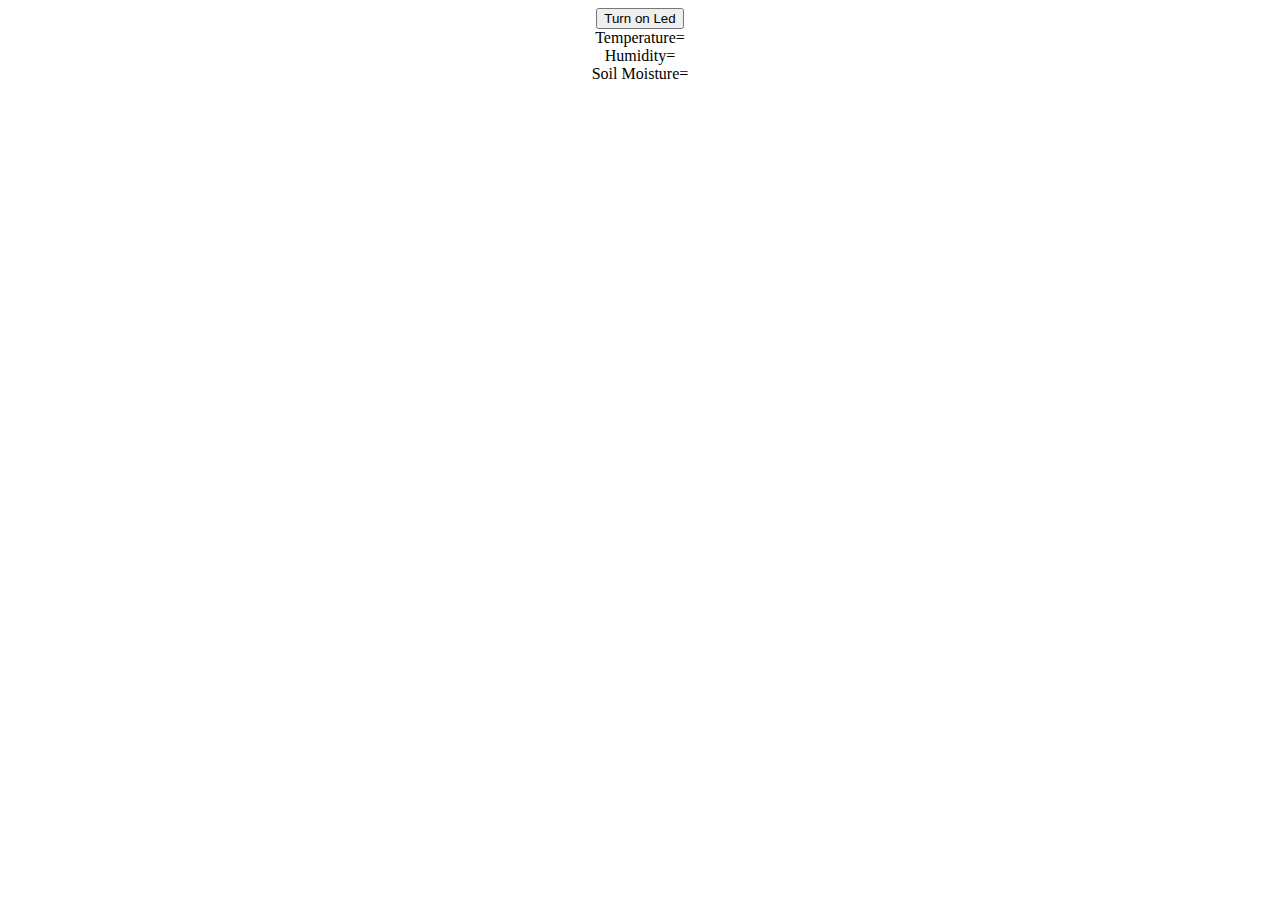
==== ESP_Project/templates/old-interface.html @ b6ba3f93 "new interface.html" ====
<!DOCTYPE html>

<html>
	<head>
		<title>
			AutoGS
		</title>
		<script>
			window.onload = function() {
					readSensor("temperature");
					readSensor("humidity");
					readSensor("soilmoisture");
					setInterval(loadSensors, 2.5 * 1000);
			}
			
			function loadSensors() {
				console.log("test");
				readSensor("temperature");
				readSensor("humidity");
				readSensor("soilmoisture");

			}
			function readSensor(sensor) {
				
			  var xhttp = new XMLHttpRequest();
			  xhttp.onreadystatechange = function() {
			    if (this.readyState == 4 && this.status == 200) {
			    	document.getElementById(sensor).innerHTML =  this.responseText;
			    }
			  };
			  xhttp.open("GET", sensor, true);
			  xhttp.send();
			}
		</script>
	</head>
	
	<body>
	<center>
		<form action='#' method= "post">
			
			<button name="led-button" type="submit" value="ledToggle">Turn on Led</button>	


		</form>
		<div><span>Temperature=</span><span id="temperature"></span></div>
		<div><span>Humidity=</span><span id="humidity"></span></div>
		<div><span>Soil Moisture=</span><span id="soilmoisture"></span></div>


	</center>
	
	</body>

</html>
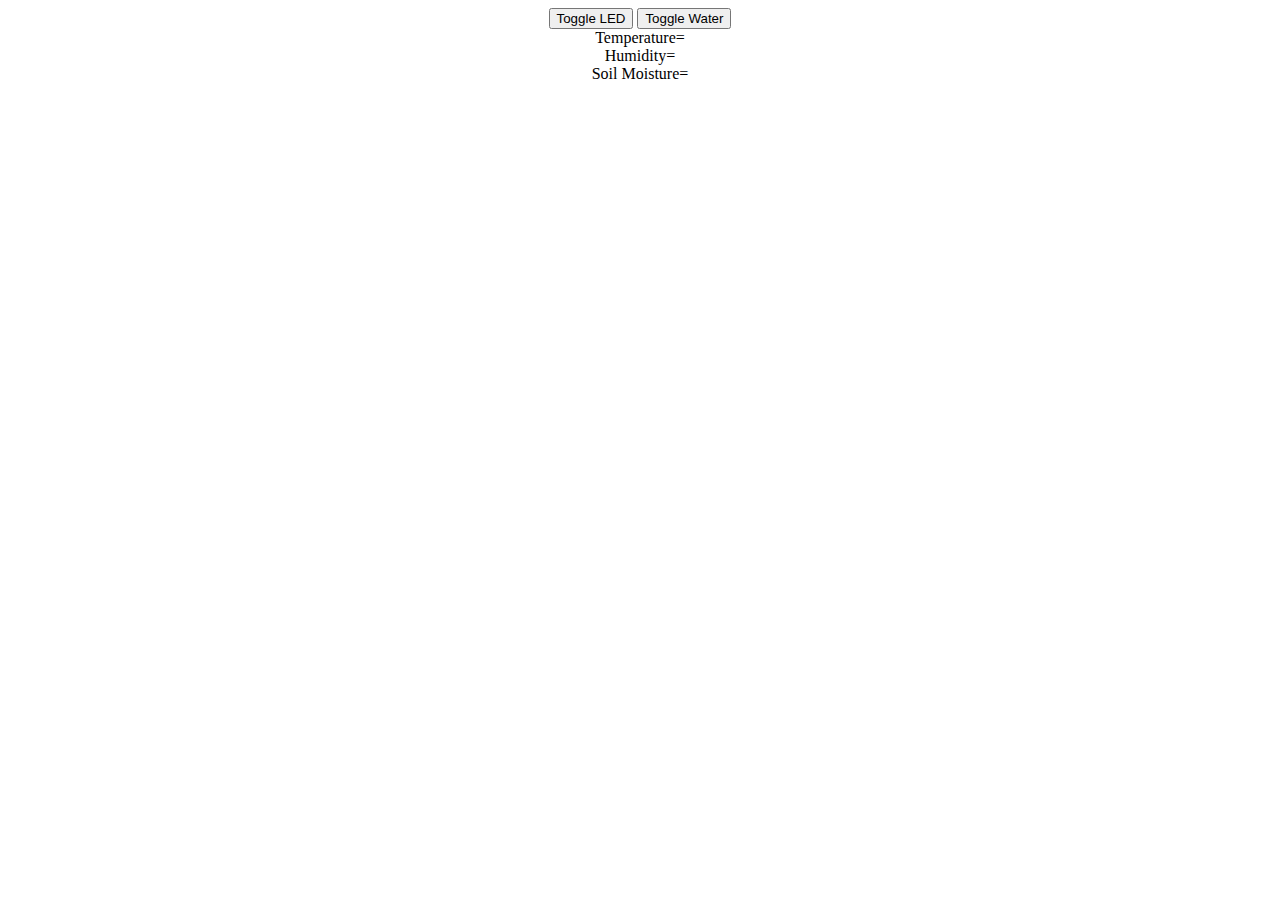
==== commit c3d67007: "betta code" ====
--- a/ESP_Project/templates/old-interface.html
+++ b/ESP_Project/templates/old-interface.html
@@ -38,8 +38,8 @@
 	<center>
 		<form action='#' method= "post">
 			
-			<button name="led-button" type="submit" value="ledToggle">Turn on Led</button>	
-
+			<button name="led-button" type="submit" value="ledToggle">Toggle LED</button>
+			<button name="waterSend" type="submit" value="waterSend">Toggle Water</button>	
 
 		</form>
 		<div><span>Temperature=</span><span id="temperature"></span></div>
